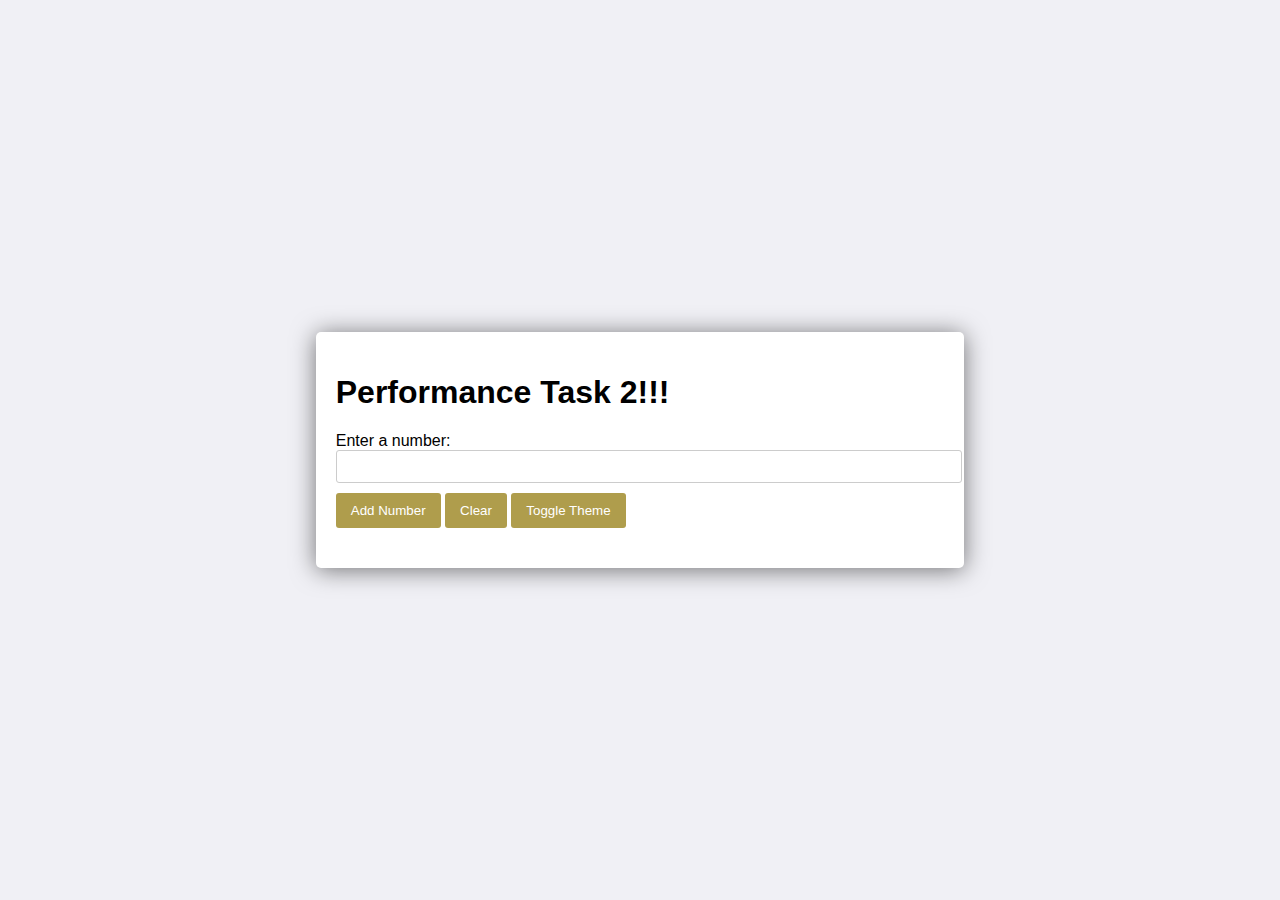
==== PT2.html @ bbe78022 "ad" ====
<!DOCTYPE html>
<html lang="en">
<head>
    <meta charset="UTF-8">
    <meta name="viewport" content="width=device-width, initial-scale=1.0">
    <title>FRameset DID!!!</title>
    <style>
        body {
            font-family: sans-serif;
            display: flex;
            flex-direction: column;
            align-items: center;
            justify-content: center;
            min-height: 100vh;
            margin: 0;
            background-color: #f0f0f5;
        }

        .container {
            background-color: #fff;
            padding: 20px;
            border-radius: 5px;
            box-shadow: 0 2px 25px rgba(0, 0, 0, 0.534);
        }

        input[type="number"] {
            width: 100%;
            padding: 8px;
            margin-bottom: 10px;
            border: 1px solid #ccc;
            border-radius: 3px;
        }

        button {
            background-color: #af9d4c;
            color: white;
            padding: 10px 15px;
            border: none;
            border-radius: 3px;
            cursor: pointer;
            transition: background-color 0.6s ease
        }

        button:hover {
            background-color: #af4c4c;
            color: white;
        }

        #result {
            margin-top: 20px;
        }

        .dark-mode {
            background-color: #333; 
            color: #eee; 
            transition: background-color 0.4s ease;
        }

        .dark-mode .container {
            background-color: #222; 
            box-shadow: 0 5px 10px rgba(150, 150, 150, 0.3); 
            transition: background-color 0.4s ease;
        }

        .dark-mode button {
            background-color: #555; 
            color: #ddd;  
            transition: background-color 0.4s ease;
        }
        

        .dark-mode button:hover {
            background-color: #964242; 
            transition: background-color 0.4s ease;
        }
    </style>
</head>
<body>
    <div class="container">
        <h1>Performance Task 2!!!</h1>
        <label for="numberInput">Enter a number:</label>
        <input type="number" id="numberInput">
        <button onclick="addNumber()">Add Number</button>
        <button onclick="clearResult()">Clear</button> 
        <button onclick="toggleTheme()">Toggle Theme</button>
        <div id="result"></div>
    </div>

    <script>
        let numbers = []; 
        let sum = 0;

        function addNumber() {
    let number = parseInt(document.getElementById("numberInput").value); 
    if (isNaN(number)) {
        alert("Please enter a valid number.");
        return;
    }

    numbers.push(number);
    if (number % 2 === 0) {
        sum += number;
    }
    displayResult();
    document.getElementById("numberInput").value = ""; 
}


        function displayResult() {
            let resultDiv = document.getElementById("result");
            resultDiv.innerHTML = ""; 

            numbers.forEach(number => {
                let line = document.createElement("p");
                line.textContent = number + " (" + (number % 2 === 0 ? "even" : "odd") + ")";
                resultDiv.appendChild(line);
            });

            let sumLine = document.createElement("p");
            sumLine.textContent = "Sum: " + sum;
            resultDiv.appendChild(sumLine);
        }

        function clearResult() {
        numbers = []; 
        sum = 0;      
        displayResult(); 
    }

    function toggleTheme() {
    document.body.classList.toggle('dark-mode');
    }
    </script>
</body>
</html>
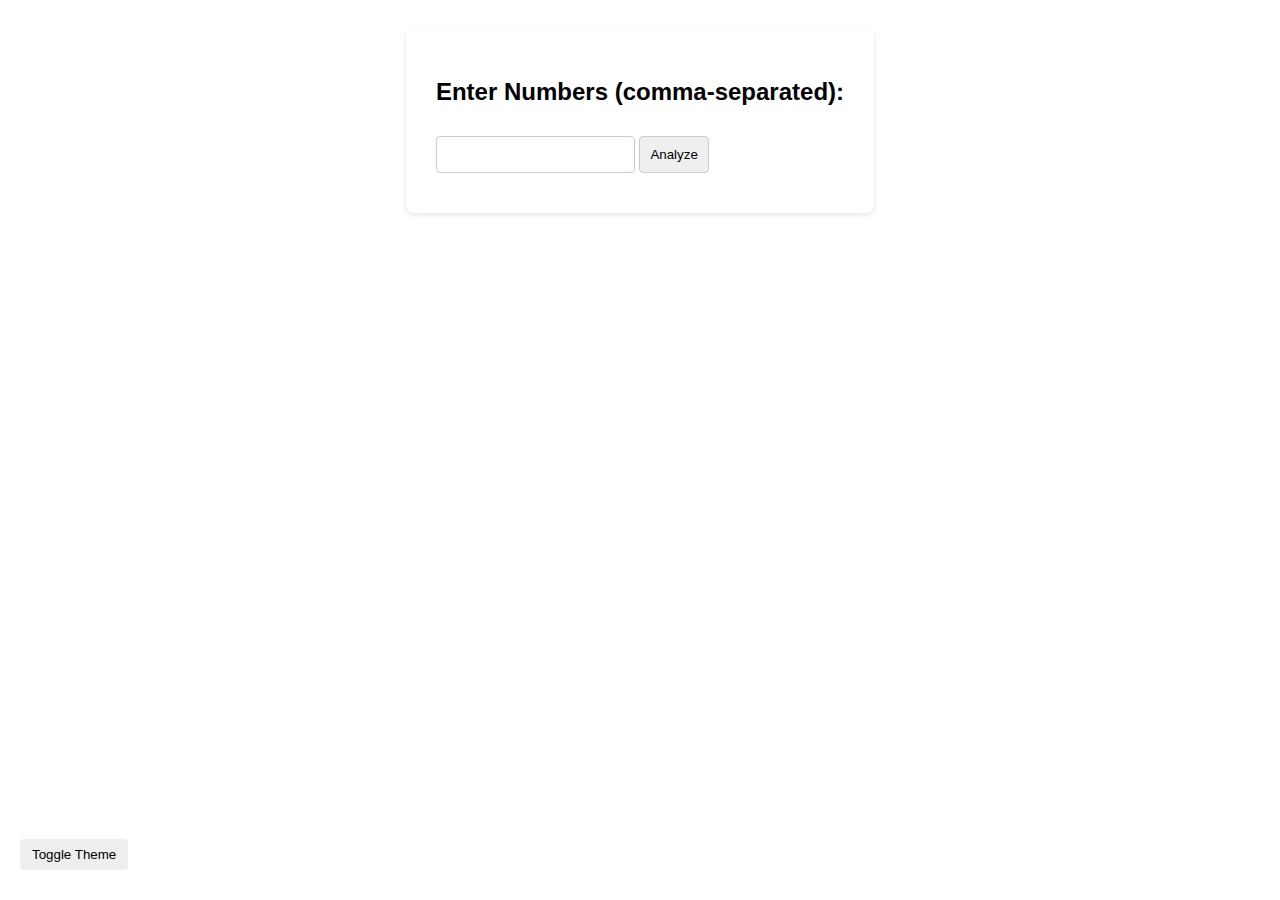
==== commit 77da243e: "Add files via upload" ====
--- a/PT2.html
+++ b/PT2.html
@@ -1,135 +1,113 @@
 <!DOCTYPE html>
-<html lang="en">
+<html>
 <head>
-    <meta charset="UTF-8">
-    <meta name="viewport" content="width=device-width, initial-scale=1.0">
-    <title>FRameset DID!!!</title>
-    <style>
-        body {
-            font-family: sans-serif;
-            display: flex;
-            flex-direction: column;
-            align-items: center;
-            justify-content: center;
-            min-height: 100vh;
-            margin: 0;
-            background-color: #f0f0f5;
-        }
+  <title>Number Analyzer</title>
+  <style>
+    body {
+      font-family: sans-serif;
+      display: flex;
+      flex-direction: column;
+      align-items: center;
+      padding: 20px;
+      transition: background-color 0.3s;
+    }
+    
+    .container {
+      background-color: #fff; /* Light theme */
+      border-radius: 8px;
+      padding: 30px;
+      box-shadow: 0 2px 5px rgba(0,0,0,0.1);
+      transition: background-color 0.3s;
+    }
 
-        .container {
-            background-color: #fff;
-            padding: 20px;
-            border-radius: 5px;
-            box-shadow: 0 2px 25px rgba(0, 0, 0, 0.534);
-        }
+    h2 {
+      text-align: center;
+    }
 
-        input[type="number"] {
-            width: 100%;
-            padding: 8px;
-            margin-bottom: 10px;
-            border: 1px solid #ccc;
-            border-radius: 3px;
-        }
+    input, button {
+      padding: 10px;
+      margin: 10px 0;
+      border: 1px solid #ccc;
+      border-radius: 4px;
+    }
 
-        button {
-            background-color: #af9d4c;
-            color: white;
-            padding: 10px 15px;
-            border: none;
-            border-radius: 3px;
-            cursor: pointer;
-            transition: background-color 0.6s ease
-        }
+    #results {
+      display: none;
+      margin-top: 20px;
+      text-align: center;
+      animation: fadeIn 0.5s ease-in;
+    }
 
-        button:hover {
-            background-color: #af4c4c;
-            color: white;
-        }
+    #results p {
+      margin: 5px 0;
+    }
 
-        #result {
-            margin-top: 20px;
-        }
+    .theme-button {
+      position: fixed;
+      bottom: 20px;
+      left: 20px;
+      background-color: #eee;
+      border: none;
+      padding: 8px 12px;
+      cursor: pointer;
+      border-radius: 4px;
+    }
 
-        .dark-mode {
-            background-color: #333; 
-            color: #eee; 
-            transition: background-color 0.4s ease;
-        }
+    @keyframes fadeIn {
+      from { opacity: 0; }
+      to { opacity: 1; }
+    }
 
-        .dark-mode .container {
-            background-color: #222; 
-            box-shadow: 0 5px 10px rgba(150, 150, 150, 0.3); 
-            transition: background-color 0.4s ease;
-        }
-
-        .dark-mode button {
-            background-color: #555; 
-            color: #ddd;  
-            transition: background-color 0.4s ease;
-        }
-        
-
-        .dark-mode button:hover {
-            background-color: #964242; 
-            transition: background-color 0.4s ease;
-        }
-    </style>
+    /* Dark Theme */
+    body.dark-theme {
+      background-color: #222;
+      color: #fff;
+    }
+    body.dark-theme .container {
+      background-color: #333;
+    }
+  </style>
 </head>
 <body>
-    <div class="container">
-        <h1>Performance Task 2!!!</h1>
-        <label for="numberInput">Enter a number:</label>
-        <input type="number" id="numberInput">
-        <button onclick="addNumber()">Add Number</button>
-        <button onclick="clearResult()">Clear</button> 
-        <button onclick="toggleTheme()">Toggle Theme</button>
-        <div id="result"></div>
+  <button class="theme-button" onclick="toggleTheme()">
+    Toggle Theme
+  </button>
+
+  <div class="container">
+    <h2>Enter Numbers (comma-separated):</h2>
+    <input type="text" id="numbersInput">
+    <button onclick="analyzeNumbers()">Analyze</button>
+
+    <div id="results">
+      <p>Even Numbers: <span id="evenCount"></span></p>
+      <p>Odd Numbers: <span id="oddCount"></span></p>
+      <p>Total Sum: <span id="totalSum"></span></p>
     </div>
+  </div>
 
-    <script>
-        let numbers = []; 
-        let sum = 0;
+  <script>
+    function analyzeNumbers() {
+      const input = document.getElementById("numbersInput").value;
+      const numbers = input.split(",").map(Number).filter(num => !isNaN(num));
 
-        function addNumber() {
-    let number = parseInt(document.getElementById("numberInput").value); 
-    if (isNaN(number)) {
-        alert("Please enter a valid number.");
+      if (numbers.length === 0) {
+        alert("Please enter valid numbers.");
         return;
-    }
+      }
 
-    numbers.push(number);
-    if (number % 2 === 0) {
-        sum += number;
-    }
-    displayResult();
-    document.getElementById("numberInput").value = ""; 
-}
+      let evenCount = numbers.filter(num => num % 2 === 0).length;
+      let oddCount = numbers.filter(num => num % 2 !== 0).length;
+      let totalSum = numbers.reduce((sum, num) => sum + num, 0);
 
-
-        function displayResult() {
-            let resultDiv = document.getElementById("result");
-            resultDiv.innerHTML = ""; 
-
-            numbers.forEach(number => {
-                let line = document.createElement("p");
-                line.textContent = number + " (" + (number % 2 === 0 ? "even" : "odd") + ")";
-                resultDiv.appendChild(line);
-            });
-
-            let sumLine = document.createElement("p");
-            sumLine.textContent = "Sum: " + sum;
-            resultDiv.appendChild(sumLine);
-        }
-
-        function clearResult() {
-        numbers = []; 
-        sum = 0;      
-        displayResult(); 
+      document.getElementById("evenCount").textContent = evenCount;
+      document.getElementById("oddCount").textContent = oddCount;
+      document.getElementById("totalSum").textContent = totalSum;
+      document.getElementById("results").style.display = "block";
     }
 
     function toggleTheme() {
-    document.body.classList.toggle('dark-mode');
+      document.body.classList.toggle("dark-theme");
     }
-    </script>
+  </script>
 </body>
-</html>
+</html>